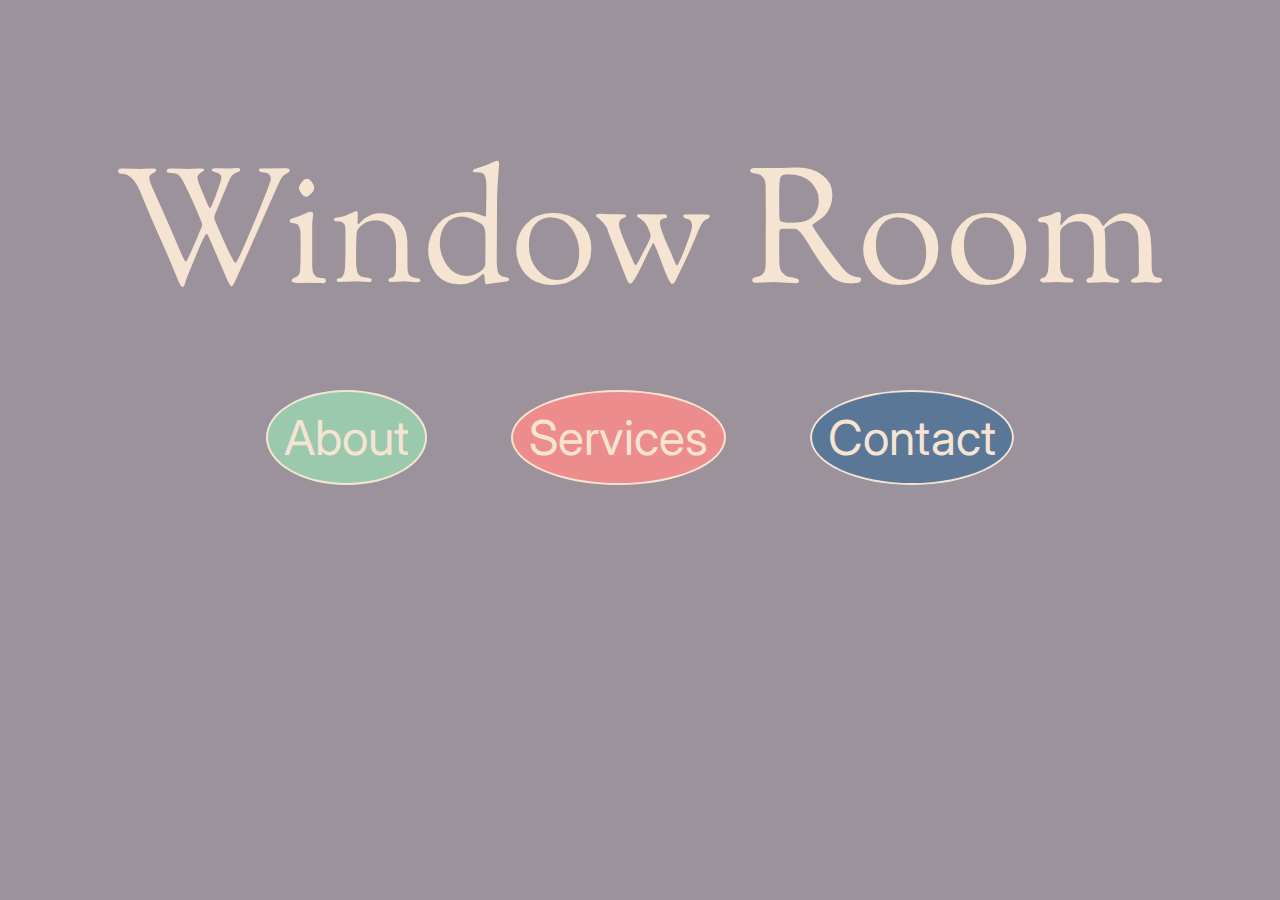
==== index.html @ 46a121cb "home page outline" ====
<!DOCTYPE html>
<html lang="en">
<head>
  <meta charset="UTF-8">
  <meta http-equiv="X-UA-Compatible" content="IE=edge">
  <meta name="viewport" content="width=device-width, initial-scale=1.0">
  <title>Window Room</title>
  <link rel="stylesheet" href="style.css">
  <link rel="preconnect" href="https://fonts.googleapis.com">
<link rel="preconnect" href="https://fonts.gstatic.com" crossorigin>
<link href="https://fonts.googleapis.com/css2?family=Sorts+Mill+Goudy:ital@1&display=swap" rel="stylesheet">
<link rel="preconnect" href="https://fonts.googleapis.com">
<link rel="preconnect" href="https://fonts.gstatic.com" crossorigin>
<link href="https://fonts.googleapis.com/css2?family=Inter:wght@400;500&display=swap" rel="stylesheet">
</head>
<body>
  <div class="grain"></div>
  <header>
    <span class="header-logo">Window Room</span>
    <nav>
      <a href="./about" class="nav-link about">About</a>
      <a href="./services" class="nav-link services">Services</a>
      <a href="./contact" class="nav-link contact">Contact</a>
    </nav>
  </header>
  <main></main>
  <footer></footer>
</body>
</html>
---- style.css ----
body {
  width: 100vw;
  margin: 0;
  box-sizing: border-box;
  background-color: rgb(155, 146, 155);
  background-size: 50%;
  background-blend-mode: overlay;
}

header {
  display: flex;
  flex-direction: column;
  align-items: center;
  padding-top: 10%;
}

nav {
  margin-top: 50px;
}

a {
  color: #F6E4D3;
  text-decoration: none;
  border: 1px solid black;
  border-radius: 60%;
  padding: 1rem;
  margin: 40px;
  font-family: 'Inter', sans-serif;
  font-weight: 400;
  font-size: 3rem;
  cursor: pointer;
  background-image: url('./Rectangle.png');
  background-size: 30%;
  background-blend-mode: overlay;
}

.about {
  border: 2px solid #F6E4D3;
  background-color: #9AC9AD;
}

.services { 
  border: 2px solid #F6E4D3;
  background-color:#EC8C8C;
}

.contact {
  border: 2px solid #F6E4D3;
  background-color:#5B7798;
}

.grain {
  background-image: url('./Rectangle.png');
  background-size: cover;
  position: absolute;
  top: 0px;
  right: 0px;
  bottom: 0px;
  left: 0px;
  opacity: 0.4;
  z-index: -11;
}

.header-logo {
  font-family: 'Sorts Mill Goudy', serif;
  font-size: 10rem;
  color: #F6E4D3;
  z-index: -12;
}
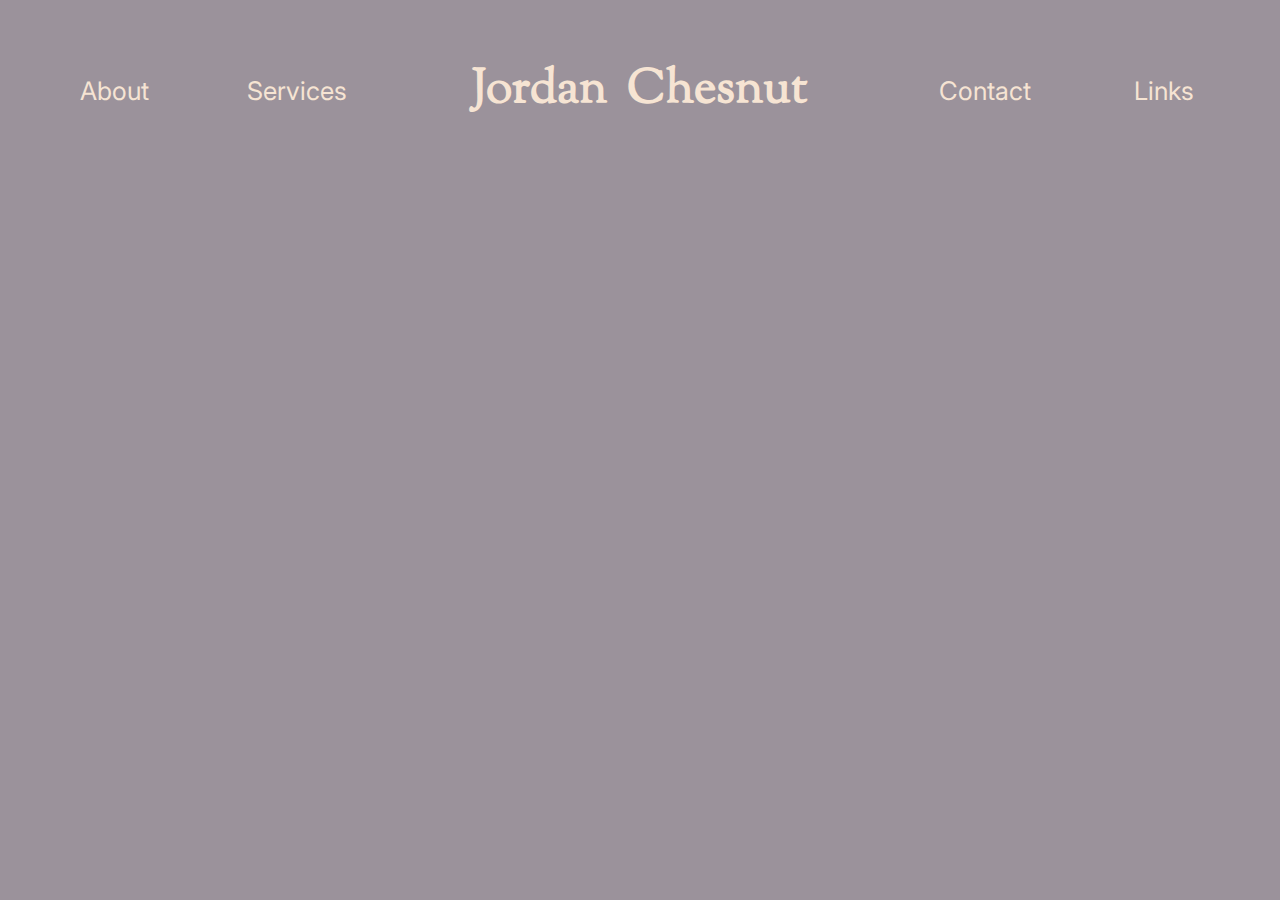
==== commit 6bd2c592: "another concept" ====
--- a/index.html
+++ b/index.html
@@ -16,14 +16,22 @@
 <body>
   <div class="grain"></div>
   <header>
-    <span class="header-logo">Window Room</span>
-    <nav>
-      <a href="./about" class="nav-link about">About</a>
-      <a href="./services" class="nav-link services">Services</a>
-      <a href="./contact" class="nav-link contact">Contact</a>
-    </nav>
+    <div class="container">
+      <div class="header-left">
+        <a class="nav-link" href="/">About</a>
+        <a class="nav-link" href="/">Services</a>
+      </div>
+      <div class="header-center"><a href="/"><h1 class="header-logo">Jordan&nbsp;&nbsp;Chesnut</h1></a></div>
+      <div class="header-right">
+        <a class="nav-link" href="/">Contact</a>
+        <a class="nav-link" href="/">Links</a>
+      </div>
+    </div>
   </header>
   <main></main>
-  <footer></footer>
+  <footer>
+
+    
+  </footer>
 </body>
 </html>--- a/style.css
+++ b/style.css
@@ -11,42 +11,48 @@
   display: flex;
   flex-direction: column;
   align-items: center;
-  padding-top: 10%;
+  justify-content: center;
+  width: 100%;
+  height: 20vh;
 }
 
-nav {
-  margin-top: 50px;
+h1 {
+  margin: 0;
+}
+
+.container {
+  display: grid;
+  grid-template-columns: 1fr 1fr 1fr;
+  width: 100%;
+}
+
+.header-left, .header-right {
+  display: flex;
+  justify-content: space-evenly;
+  align-items: center;
+}
+
+.header-center {
+  display: flex;
+  flex-direction: column;
+  align-items: center;
+  justify-content: center;
+  text-align: center;
 }
 
 a {
   color: #F6E4D3;
   text-decoration: none;
-  border: 1px solid black;
-  border-radius: 60%;
-  padding: 1rem;
-  margin: 40px;
+  font-size: 1.6rem;
   font-family: 'Inter', sans-serif;
   font-weight: 400;
-  font-size: 3rem;
-  cursor: pointer;
-  background-image: url('./Rectangle.png');
-  background-size: 30%;
-  background-blend-mode: overlay;
+  padding: 1rem;
+  border: 2px solid transparent;
 }
 
-.about {
+.nav-link:hover {
   border: 2px solid #F6E4D3;
-  background-color: #9AC9AD;
-}
-
-.services { 
-  border: 2px solid #F6E4D3;
-  background-color:#EC8C8C;
-}
-
-.contact {
-  border: 2px solid #F6E4D3;
-  background-color:#5B7798;
+  border-radius: 50%;
 }
 
 .grain {
@@ -63,7 +69,10 @@
 
 .header-logo {
   font-family: 'Sorts Mill Goudy', serif;
-  font-size: 10rem;
+  font-size: 3rem;
   color: #F6E4D3;
-  z-index: -12;
-}+  z-index: -1;
+  cursor: pointer;
+}
+
+
